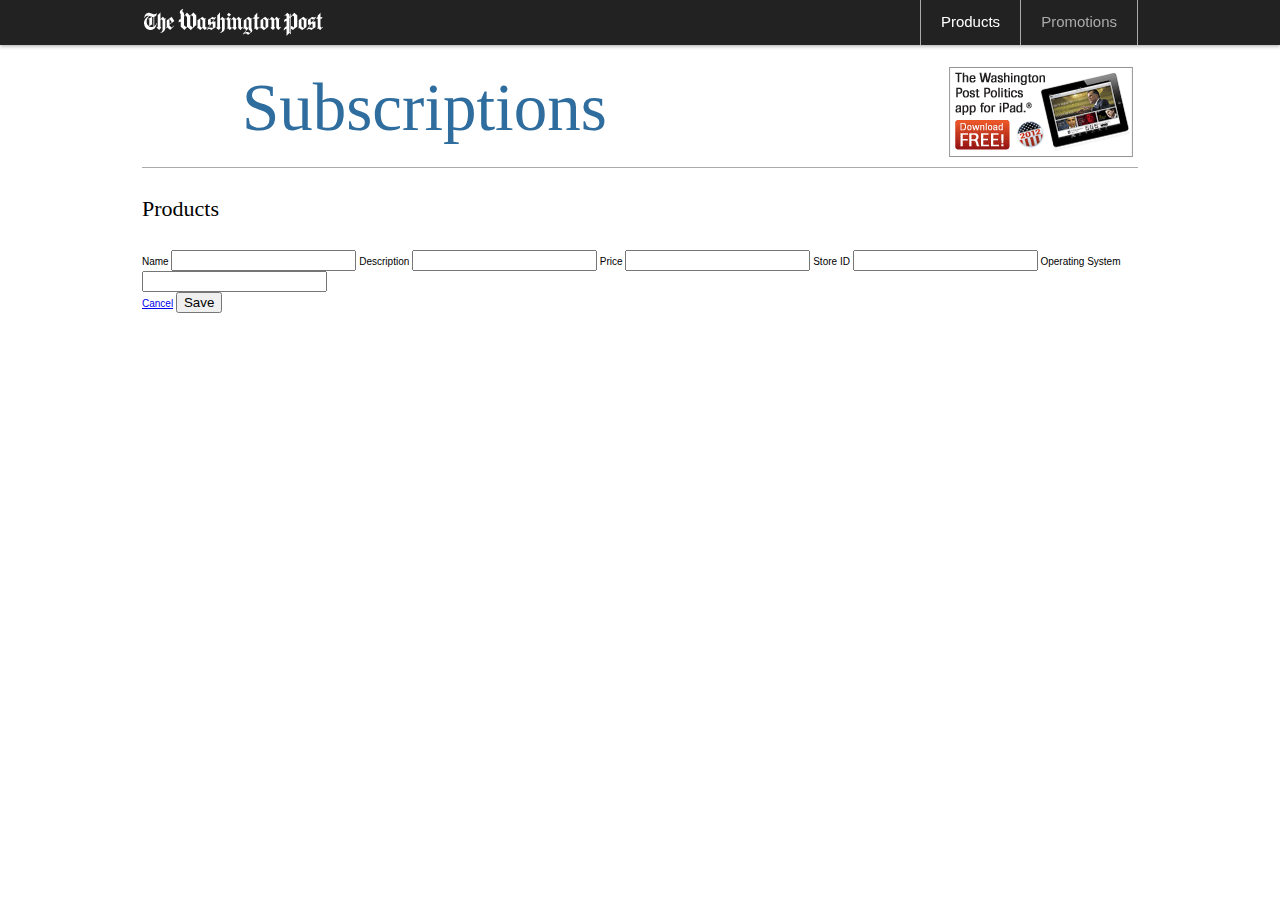
==== edit-product.html @ b395d7c5 "whatever" ====
<!DOCTYPE html>
<html lang="en">
<head>
	<meta charset="utf-8" />
	<!-- <meta name="viewport" content="width=device-width, initial-scale=1, maximum-scale=1"> -->
	<title>Subscriptions</title>

	<link rel="stylesheet" type="text/css" href="assets/css/reset.css" />
	<link rel="stylesheet" type="text/css" href="assets/css/screen.css" />
	
	<!--[if IE]>
		<script src="http://html5shiv.googlecode.com/svn/trunk/html5.js"></script>
	<![endif]-->
	<script type="text/javascript" src="https://ajax.googleapis.com/ajax/libs/jquery/1.7.2/jquery.min.js"></script>
	<script type="text/javascript" src="assets/js/app.js"></script>
</head>
<body id="home">
	<div class="container">
		<header>
			<div>
				<h1>WashPost Recommends:</h1>
				<ul>
					<li class="selected"><a>Products</a></li>
					<li><a>Promotions</a></li>
				</ul>
			</div>
		</header>
		<hgroup>
			<div class="WPpre"></div>
			<h2>Subscriptions</h2>
			<img src="assets/img/wapo_electapp_184x90v2.png" alt="" />
		</hgroup>
		<section>
			<h3>Products</h3>
			<form>
				<fieldset>
					<label for="display-name">Name</label>
					<input type="text" name="product-name" id="product-name" />
					
					<label for="description">Description</label>
					<input type="text" name="description" id="description" />
					
					<label for="price">Price</label>
					<input type="text" name="price" id="price" />
					
					<label for="store_id">Store ID</label>
					<input type="text" name="store_id" id="store_id" />
					
					<label for="os">Operating System</label>
					<input type="text" name="os" id="os" />
				</fieldset>
				<fieldset class="buttons">
					<a href="#">Cancel</a>
					<input type="submit" value="Save" />
				</fieldset>
			</form>
		</section>
	</div>
</body>
</html>
---- assets/css/screen.css ----
@font-face {
    font-family: Postoni;
    src: url(http://img.wpdigital.net/rw/sites/webfonts/PostoniRegular/postonititling-regular-webfont.ttf?t=20120504164900);
    font-weight:400;
}
body{
	font-size: 62.5%;

}
#container {
	position: relative;
}

header {
	margin: 0 auto;
	position: fixed;
	width: 100%;
	z-index: 100;
	top: 0;
	box-shadow: 0 1px 4px rgba(34, 25, 25, 0.4);
	background: 	#222;
}
header div {
	margin: 0 auto;
	width: 996px;
}
header ul {
	float: right;
	color: #aaa;
	height: 45px;
	font-family: Arial, sans-serif;
}
header li:first-child{
	border-left: 1px solid #aaa;
}
header li.selected{
	color: #fff;
}
header li {
	border-right: 1px solid #aaa;
	display: block;
	float: left;
	font-size: 1.5em;
	height: 100%;
	line-height: 43px;
	padding: 0 20px;
}
header li a {
	color: inherit;
	text-decoration:none;
	display:block;
	width: 100%;
	height: 100%;
}
header h1{

	text-indent:-500px;
	color: 		#000;
	width: 		200px;
	height: 	25px;
	background: #222 url(../img/wp.png) -18px 0 no-repeat;
	padding: 	10px 0;
	width: 		200px;
	float: 		left;
}
header fieldset{
	float: right;
	font-family: arial, sans-serif;
	color: #fff;
	margin-top: 10px;
	font-size: 1.4em;
	display: none;
}
header fieldset input{
	border: 1px solid #fff;
}
header fieldset label{
	margin-right: 1em;
}
h2{
	color: #2E6D9D;
    font-family: Postoni;
    font-size: 6.7em;
    line-height: 80px;	
}
hgroup{
	margin: 67px auto 14px;
	position: relative;
	width: 996px;
	padding-bottom: 20px;
	border-bottom: #aaa 1px solid;
}
hgroup img{
	position: absolute;
	right: 5px;
	top:0;
}
h2 em{
    color: #444;
}


section{
	position: relative;
	margin: 30px auto 0;
	font-family: arial, sans-serif;
	width: 996px;
}

section h3 {
	font-family: georgia,serif;
	font-size: 2.2em;
	margin-bottom: 30px;
}
th{
	height: 25px;
}
td{
	border-top: 1px solid #AAA;
	border-bottom: 1px solid #AAA;
}

tbody{
	border-top: 2px solid #AAA;	
}

tr {
	padding: 20px 0;
}
td{
	vertical-align: center;
}

.WPpre {
  	background-image: url("http://img.wpdigital.net/rw/sites/twpweb/img/logos/wp-90x75.png?t=20120504164900");
    background-position: 0 4px;
    background-repeat: no-repeat;
    display: block;
    float: left;
    height: 80px;
    margin-right: 5px;
    width: 95px;
}
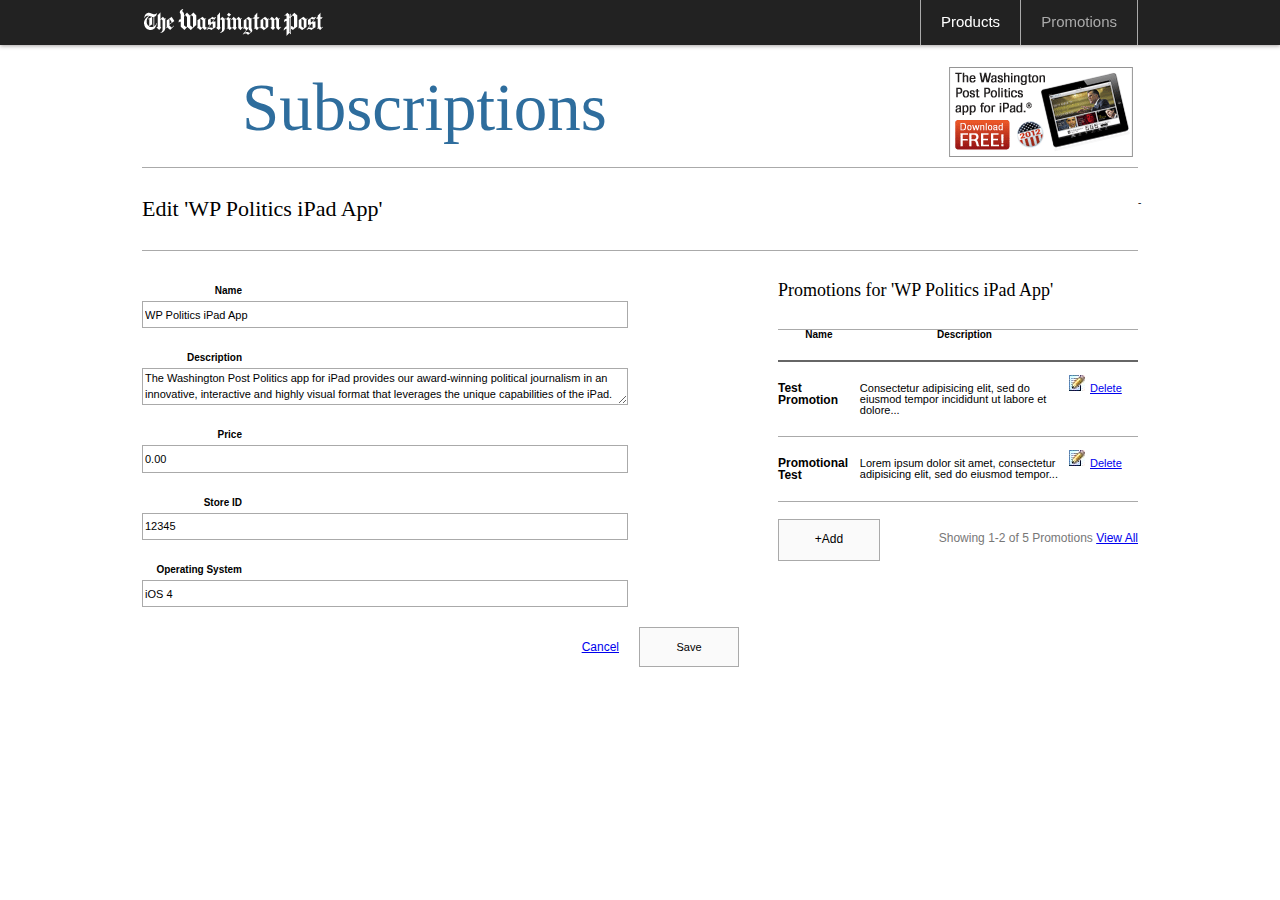
==== commit 8679e7d7: "drop the zero and move to a hero!" ====
--- a/edit-product.html
+++ b/edit-product.html
@@ -7,7 +7,6 @@
 
 	<link rel="stylesheet" type="text/css" href="assets/css/reset.css" />
 	<link rel="stylesheet" type="text/css" href="assets/css/screen.css" />
-	
 	<!--[if IE]>
 		<script src="http://html5shiv.googlecode.com/svn/trunk/html5.js"></script>
 	<![endif]-->
@@ -20,8 +19,8 @@
 			<div>
 				<h1>WashPost Recommends:</h1>
 				<ul>
-					<li class="selected"><a>Products</a></li>
-					<li><a>Promotions</a></li>
+					<li class="selected"><a href="#">Products</a></li>
+					<li><a href="#">Promotions</a></li>
 				</ul>
 			</div>
 		</header>
@@ -30,31 +29,75 @@
 			<h2>Subscriptions</h2>
 			<img src="assets/img/wapo_electapp_184x90v2.png" alt="" />
 		</hgroup>
-		<section>
-			<h3>Products</h3>
+		<section class="form">
+			<h3>Edit 'WP Politics iPad App'</h3>
+
 			<form>
 				<fieldset>
 					<label for="display-name">Name</label>
-					<input type="text" name="product-name" id="product-name" />
-					
+					<input type="text" name="product-name" id="product-name" value="WP Politics iPad App" />
+				</fieldset>	
+				<fieldset>
 					<label for="description">Description</label>
-					<input type="text" name="description" id="description" />
-					
+					<textarea name="description" id="description">The Washington Post Politics app for iPad provides our award-winning political journalism in an innovative, interactive and highly visual format that leverages the unique capabilities of the iPad.</textarea>
+				</fieldset>
+				<fieldset>	
 					<label for="price">Price</label>
-					<input type="text" name="price" id="price" />
-					
+					<input type="text" name="price" id="price" value="0.00" />
+				</fieldset>	
+				<fieldset>	
 					<label for="store_id">Store ID</label>
-					<input type="text" name="store_id" id="store_id" />
-					
+					<input type="text" name="store_id" id="store_id" value="12345" />
+				</fieldset>	
+				<fieldset>	
 					<label for="os">Operating System</label>
-					<input type="text" name="os" id="os" />
+					<input type="text" name="os" id="os" value="iOS 4" />
 				</fieldset>
 				<fieldset class="buttons">
+					<input class="submit" type="submit" value="Save" />
 					<a href="#">Cancel</a>
-					<input type="submit" value="Save" />
 				</fieldset>
 			</form>
+			<div class="rail">
+				<h4>Promotions for 'WP Politics iPad App'</h4>
+				<table>
+					<thead>
+						<tr>
+							<th>Name</th>
+							<th>Description</th>
+							<th></th>
+						</tr>
+					</thead>
+					<tbody>
+						<tr>
+
+							<td>
+								Test Promotion
+							</td>
+							<td> Consectetur adipisicing elit, sed do eiusmod tempor incididunt ut labore et dolore...</td>
+							<td class="actions">
+								<a href="#" class="edit">Edit</a>
+								<a href="#" class="delete">Delete</a>
+							</td>
+						</tr>
+						<tr class="alt">
+							<td>
+								Promotional Test
+							</td>
+							<td>
+								Lorem ipsum dolor sit amet, consectetur adipisicing elit, sed do eiusmod tempor...
+							</td>
+							<td class="actions">
+								<a href="#" class="edit">Edit</a>
+								<a href="#" class="delete">Delete</a>
+							</td>
+						</tr>
+					</tbody>
+				</table>
+				<a class="button">+Add</a>
+				<p class="msg">Showing 1-2 of 5 Promotions <a href="#">View All</a>
+			</div>
 		</section>
 	</div>
 </body>
-</html>+</html>---- a/assets/css/screen.css
+++ b/assets/css/screen.css
@@ -3,10 +3,12 @@
     src: url(http://img.wpdigital.net/rw/sites/webfonts/PostoniRegular/postonititling-regular-webfont.ttf?t=20120504164900);
     font-weight:400;
 }
+
 body{
 	font-size: 62.5%;
 
 }
+
 #container {
 	position: relative;
 }
@@ -20,22 +22,27 @@
 	box-shadow: 0 1px 4px rgba(34, 25, 25, 0.4);
 	background: 	#222;
 }
+
 header div {
 	margin: 0 auto;
 	width: 996px;
 }
+
 header ul {
 	float: right;
 	color: #aaa;
 	height: 45px;
 	font-family: Arial, sans-serif;
 }
+
 header li:first-child{
 	border-left: 1px solid #aaa;
 }
+
 header li.selected{
 	color: #fff;
 }
+
 header li {
 	border-right: 1px solid #aaa;
 	display: block;
@@ -53,7 +60,6 @@
 	height: 100%;
 }
 header h1{
-
 	text-indent:-500px;
 	color: 		#000;
 	width: 		200px;
@@ -95,10 +101,10 @@
 	right: 5px;
 	top:0;
 }
+
 h2 em{
     color: #444;
 }
-
 
 section{
 	position: relative;
@@ -110,25 +116,50 @@
 section h3 {
 	font-family: georgia,serif;
 	font-size: 2.2em;
+
+	padding-bottom: 30px;
+	float: left;
+	width: 800px;
+
+}
+
+section.form h3{
+	width: 100%;
 	margin-bottom: 30px;
-}
-th{
-	height: 25px;
-}
+	border-bottom: #aaa solid 1px;
+}
+
+table {
+	width: 100%;
+	clear: both;
+	border-top: #aaa solid 1px;
+}
+
+th {
+	height: 45px;
+	padding-top: 20px;
+	font-weight:bold;
+}
+
 td{
 	border-top: 1px solid #AAA;
 	border-bottom: 1px solid #AAA;
+	vertical-align: center;
+	padding: 20px 0;
+	font-size: 1.1em;
+}
+
+td:first-child{
+	font-size:1.2em;
+	font-weight: bold;
+}
+
+td.actions {
+	width: 69px;
 }
 
 tbody{
-	border-top: 2px solid #AAA;	
-}
-
-tr {
-	padding: 20px 0;
-}
-td{
-	vertical-align: center;
+	border-top: 2px solid #666;	
 }
 
 .WPpre {
@@ -141,3 +172,194 @@
     margin-right: 5px;
     width: 95px;
 }
+
+#pagination {
+	overflow:hidden;
+	position: relative;
+    background: none repeat scroll 0 0 #F5F5F5;
+    font-size: 1.2em;
+    font-weight: 100;
+    padding: 20px 0;
+    margin-top: 20px;
+}
+#pagination div {
+    line-height: 18px;
+    margin-left: 130px;
+    white-space: normal;
+    width: inherit;
+}
+#pagination span {
+    border-left: 1px solid #AAAAAA;
+    display: block;
+    float: left;
+    line-height: 16px;
+    padding-left: 2px;
+    padding-right: 3px;
+    text-align: center;
+    width: 63px;
+}
+
+#pagination span.first {
+    border-left: medium none;
+    padding-left: 0;
+}
+
+#pagination span.last {
+    padding-right: 0;
+}
+
+#pagination span.no-border {
+    border-left: medium none;
+}
+
+#pagination span.space {
+    border-left: medium none;
+    padding: 0;
+    width: auto;
+}
+
+#pagination a {
+    display: block;
+    color: inherit;
+    text-decoration: none;
+}
+
+#pagination a.current {
+	font-weight : bold;
+}
+
+#pagination a:hover {
+	color: #D88D4C;
+}
+
+#pagination a.next, #pagination a.prev {
+    background: url("../img/btn-next.png") no-repeat scroll 100% 50% transparent;
+    display: block;
+    float: left;
+    font-weight: 900;
+    height: 22px;
+    line-height: 22px;
+    padding-right: 30px;
+    position: absolute;
+    right: 20px;
+    top: 17px;
+}
+
+#pagination a.prev {
+    background: url("../img/btn-prev.png") no-repeat scroll 0 50% transparent;
+    left: 20px;
+    padding-left: 30px;
+    padding-right: 0;
+    right: auto;
+}
+
+form{
+	width: 600px;
+	clear:both;
+	float:left;
+}
+
+input, textarea, select{
+	width: 480px;
+	float:left;
+	border: 1px solid #aaa;
+	font-family: Arial, sans-serif;
+		font-size: 1.1em;
+		line-height: 1.4em;
+
+}
+
+input{
+	height: 23.4px;
+}
+
+input.submit{
+	width:100px;
+	float: right;
+	margin-right: 3px;
+	height: 40px;
+	background: #FAFAFA;
+
+}
+
+a.button {
+	width: 100px; 
+	display: block;
+	height: 40px;
+	text-align: center;
+	font-size: 1.2em;
+	color: inherit;
+	text-decoration: none;
+	float:right;
+	line-height: 39px;
+	margin-top: -10px;
+	border: 1px solid rgb(170, 170, 170);
+	background: none repeat scroll 0% 0% rgb(250, 250, 250);
+	margin-bottom: 20px;
+}
+
+label {
+	width: 100px;
+	float:left;
+	display: block;
+	line-height: 2em;
+	text-align: right;
+	margin-right: 15px;
+	font-weight: bold;
+}
+
+fieldset {
+	margin: 20px 0;
+	width: 600px;
+}
+
+fieldset:first-child {
+	margin-top: 0;
+}
+
+form a {
+	font-size: 1.2em;
+	float:right;
+	margin-right: 20px;
+	line-height: 40px;
+	display:block;
+}
+
+a.edit{
+	width: 16px;
+	height: 16px;
+	font-size:0;
+	text-indent: -4000px;
+	background: url("../img/edit.jpg") repeat scroll 0 0 transparent;
+	float:left;
+	margin-top:-8px;
+	margin-right:5px;
+}
+
+section div.rail{
+	float: right;
+	width: 360px;
+}
+
+section div.rail h4{
+	font-family: georgia;
+	font-size: 1.8em;
+	margin-bottom: 30px;
+}
+
+section div.rail a.button{
+	float:left;
+	margin-top:17px;
+}
+
+section div.rail th {
+	padding-top: 0;
+	height: 30px;
+}
+
+section div.rail p.msg {
+	float: right;
+	font-size: 1.2em;
+	color: #777;
+	margin-top:30px;
+}
